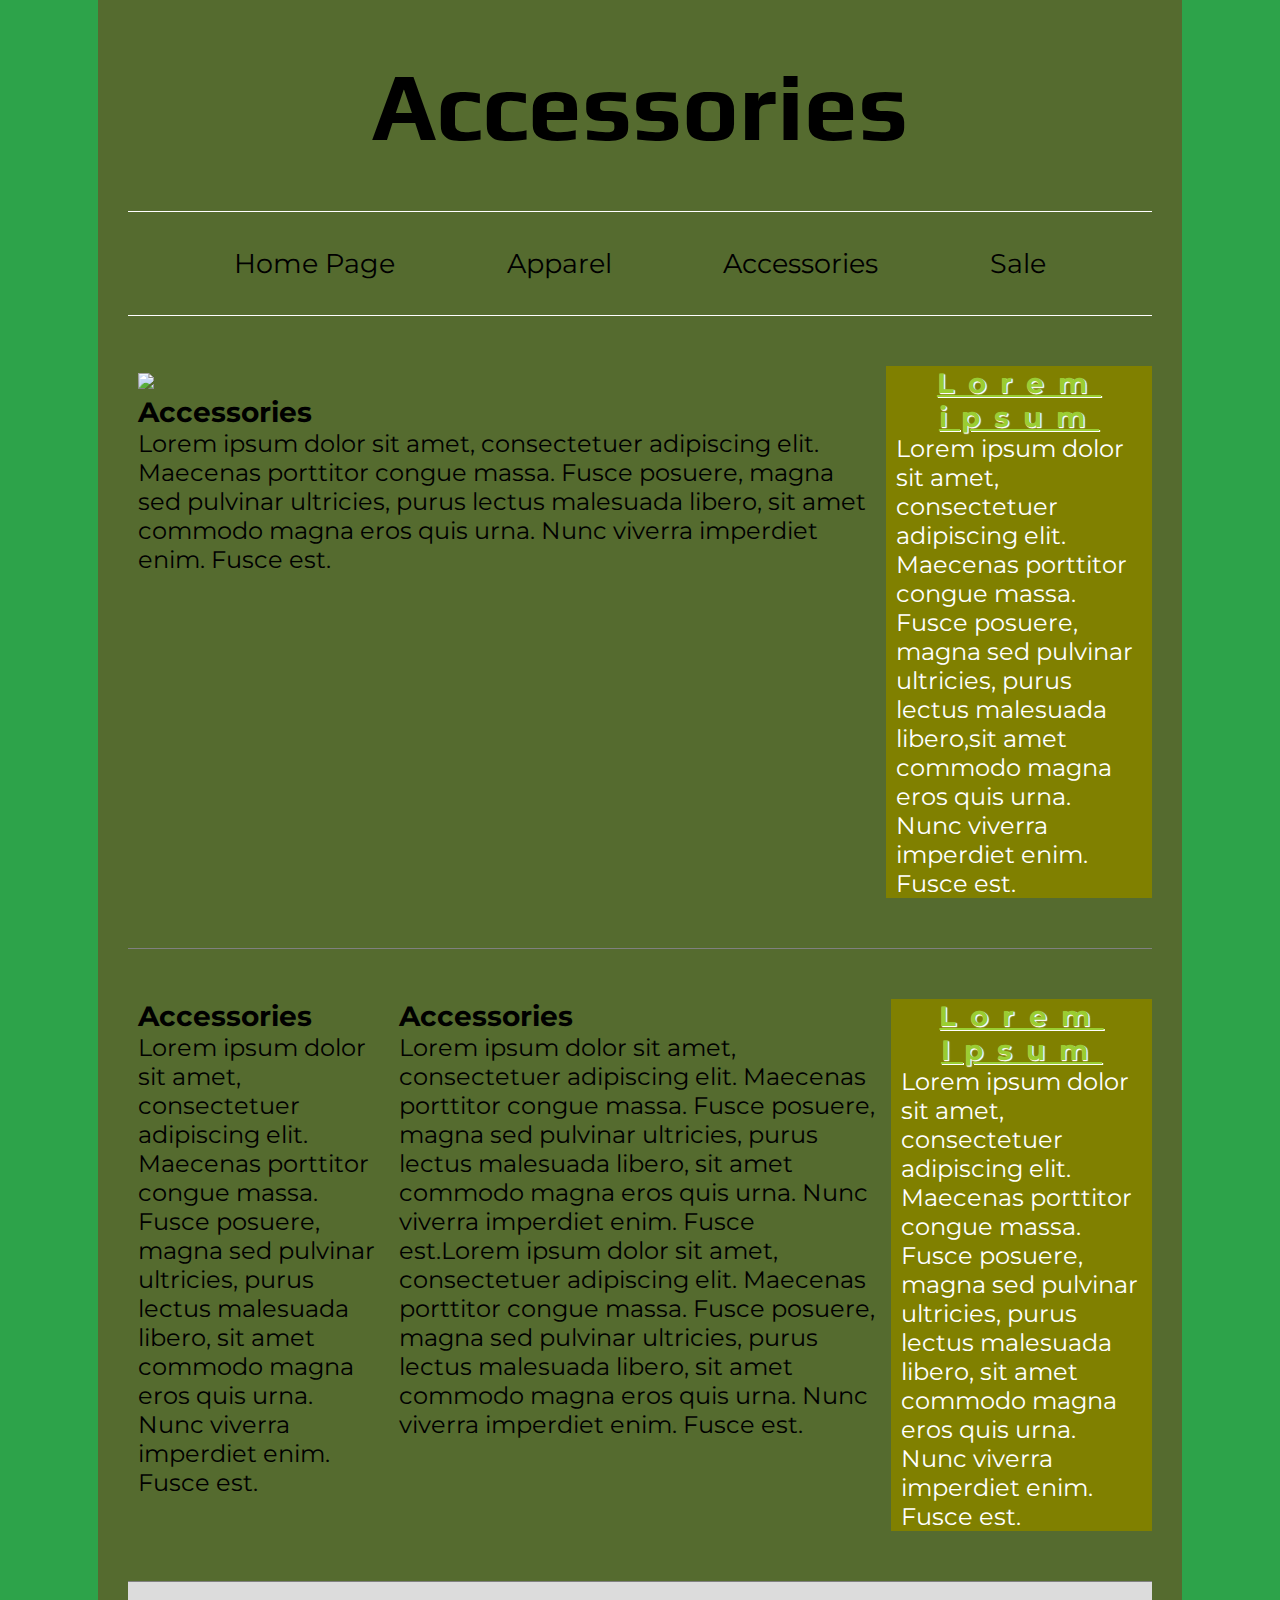
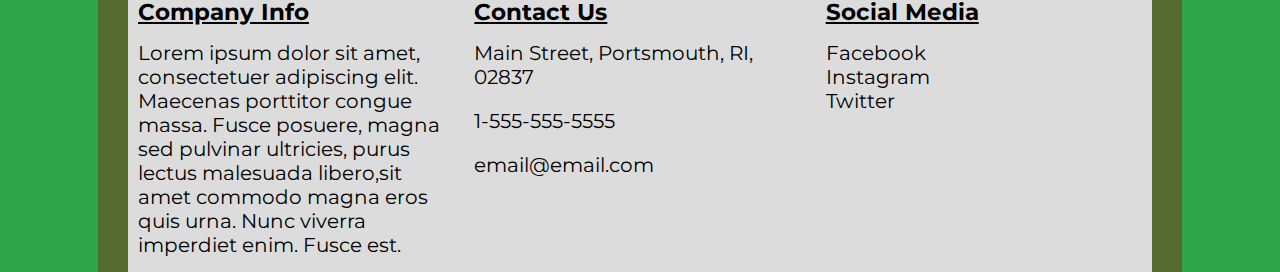
==== accessories.html @ 9c18d8d4 "Add files via upload" ====
<!DOCTYPE html>
<html>
 <head>
   <meta charset="utf-8">
   <meta name="viewport" content="width=device-width">
   <title>Accessories</title>
   <link href="accessoriesstyle.css" rel="stylesheet" type="text/css" />
        <link rel="preconnect" href="https://fonts.googleapis.com">
        <link rel="preconnect" href="https://fonts.gstatic.com" crossorigin>
        <link href="https://fonts.googleapis.com/css2?family=Play:wght@400;700&display=swap" rel="stylesheet">
        <link rel="preconnect" href="https://fonts.googleapis.com">
        <link rel="preconnect" href="https://fonts.gstatic.com" crossorigin>
        <link href="https://fonts.googleapis.com/css2?family=Montserrat:wght@300&display=swap" rel="stylesheet">
        <script src="https://kit.fontawesome.com/e5c2337363.js" crossorigin="anonymous"></script>
 </head>
 <body>
        <header>
            <h1 id="top">Accessories</h1>
        </header>
        <nav>
            <a href="index.html">Home Page</a>
            <a href="apparel.html">Apparel</a>
            <a href="accessories.html">Accessories</a>
            <a href="sale.html">Sale</a>
        </nav>
        <section>
           <div class="column col-3">
           <img src="img1.jpg">
            <h3>Accessories</h3>
            <p>Lorem ipsum dolor sit amet, consectetuer adipiscing elit. Maecenas porttitor congue massa. Fusce posuere, magna sed pulvinar ultricies, purus lectus malesuada libero, sit amet commodo magna eros quis urna. Nunc viverra imperdiet enim. Fusce est. </p>
            </div>
              <div class="column col-1 bg-black">
             <h3>Lorem ipsum</h3>
             <p>Lorem ipsum dolor sit amet, consectetuer adipiscing elit.  Maecenas porttitor congue massa. Fusce posuere, magna sed pulvinar ultricies, purus lectus malesuada libero,sit amet commodo magna eros quis urna. Nunc viverra imperdiet enim. Fusce est. </p>
            </div>
        </section>
        <section>
            <div class="column col-1">
            
             <h3>Accessories</h3>
             <p>Lorem ipsum dolor sit amet, consectetuer adipiscing elit. Maecenas porttitor congue massa. Fusce posuere, magna sed pulvinar ultricies, purus lectus malesuada libero, sit amet commodo magna eros quis urna. Nunc viverra imperdiet enim. Fusce est. </p>
            </div>
            <div class="column col-2">
             <h3>Accessories</h3>
             <p>Lorem ipsum dolor sit amet, consectetuer adipiscing elit. Maecenas porttitor congue massa. Fusce posuere, magna sed pulvinar ultricies, purus lectus malesuada libero, sit amet commodo magna eros quis urna. Nunc viverra imperdiet enim. Fusce est.Lorem ipsum dolor sit amet, consectetuer adipiscing elit. Maecenas porttitor congue massa. Fusce posuere, magna sed pulvinar ultricies, purus lectus malesuada libero, sit amet commodo magna eros quis urna. Nunc viverra imperdiet enim. Fusce est. </p>
            </div>
              <div class="column col-1 bg-black">
             <h3>Lorem Ipsum</h3>
             <p>Lorem ipsum dolor sit amet, consectetuer adipiscing elit. Maecenas porttitor congue massa. Fusce posuere, magna sed pulvinar ultricies, purus lectus malesuada libero, sit amet commodo magna eros quis urna. Nunc viverra imperdiet enim. Fusce est. </p>
            </div>

        </section>  
        
        <footer>
          <div class="column col-4 info">
            <h3>Company Info</h3>
             <p>Lorem ipsum dolor sit amet, consectetuer adipiscing elit.  Maecenas porttitor congue massa. Fusce posuere, magna sed pulvinar ultricies, purus lectus malesuada libero,sit amet commodo magna eros quis urna. Nunc viverra imperdiet enim. Fusce est. </p>
           </div>
          <div class="column col-4 contact">
            <h3>Contact Us</h3>
            <p><i class="fas fa-map-marker-alt fa-1.5x"></i> Main Street, Portsmouth, RI, 02837 </p>
            <p><i class="fas fa-phone-alt fa-1.5x"></i>1-555-555-5555</p>
            <p><i class="fas fa-envelope-square fa-1.5x"></i>email@email.com</p>
            </div>
          <div class="column col-4 Social">
            <h3>Social Media</h3>
            <p><i class="fab fa-facebook fa-2x"></i>Facebook</p>
            <p><i class="fab fa-instagram fa-2x"></i>Instagram</p>
            <p><i class="fab fa-twitter fa-2x"></i>Twitter</p>
           </div>
        </footer>
  
 </body>
---- accessoriesstyle.css ----
h1,h2,h3,h4,h5,h6,p{
    margin:0px;
}
 
html{
  background-color:rgb(45, 163, 74);
}
body{
  background-color:rgb(85,107,47);
  width:80%;
  margin:0 auto;
  padding:0px 30px;
}
 
img{
    width:100%;
}
 
header, nav{
    text-align:center;

}
 
header{
    font-family: "Play", sans-serif;
    padding-top:50px;
    padding-bottom:50px;
    font-size:36pt;
    border-bottom:1px solid rgb(255, 255, 255);
}
nav {
    padding-top:30px;
    padding-bottom:30px;
    font-family: 'Montserrat', sans-serif;
    border-bottom:1px solid rgb(255, 255, 255);
    display: flex;
    justify-content: space-evenly;

    }
 
 section{
    padding: 50px 0px;
    font-family: 'Montserrat', sans-serif;
    border-bottom:1px solid gray;
    font-size: 1.5em;
    display: flex;
    justify-self: space-evenly;

 }
 .column{
   padding:0 10px;
 }

a:link{
    text-decoration: none;
    color: black;
    font-size: 20pt;
    padding: 5px;

}

a:visted{
    text-decoration: none;
    color: black;
    font-size: 20pt;
}

a:hover{
  color: white; 
  background-color: rgb(128,128,0);
  transition: .5s;
  padding: 5px;
}
.colum{
  padding:50px 0;
}
.col-1{
  width:25%
}
.col-2{
  width:50%
}
.col-3{
  width:75%
}
.bg-black{
  background-color: rgb(128,128,0);
  color: white;
}
.bg-black h3{
  color: rgb(154,205,50);
  text-decoration: underline;
  letter-spacing: .5em;
  text-align: center;
  text-shadow: 1px 1px 1px white, 1px 1px 1px white;
}
footer{
    font-family: 'Montserrat', sans-serif;
    padding: 15px 0px;
    display: flex;
    justify-content: space-between;
    background-color: gainsboro;
    font-size: 1.25em;
}
.col-4{
    width:33%;
}
footer h3{
  text-decoration: underline;
  margin-bottom:15px;
}
.contact p{
  margin-bottom:20px;
}
.contact, .social i{
  vertical-align: middle;
  margin-right: 15px;

}
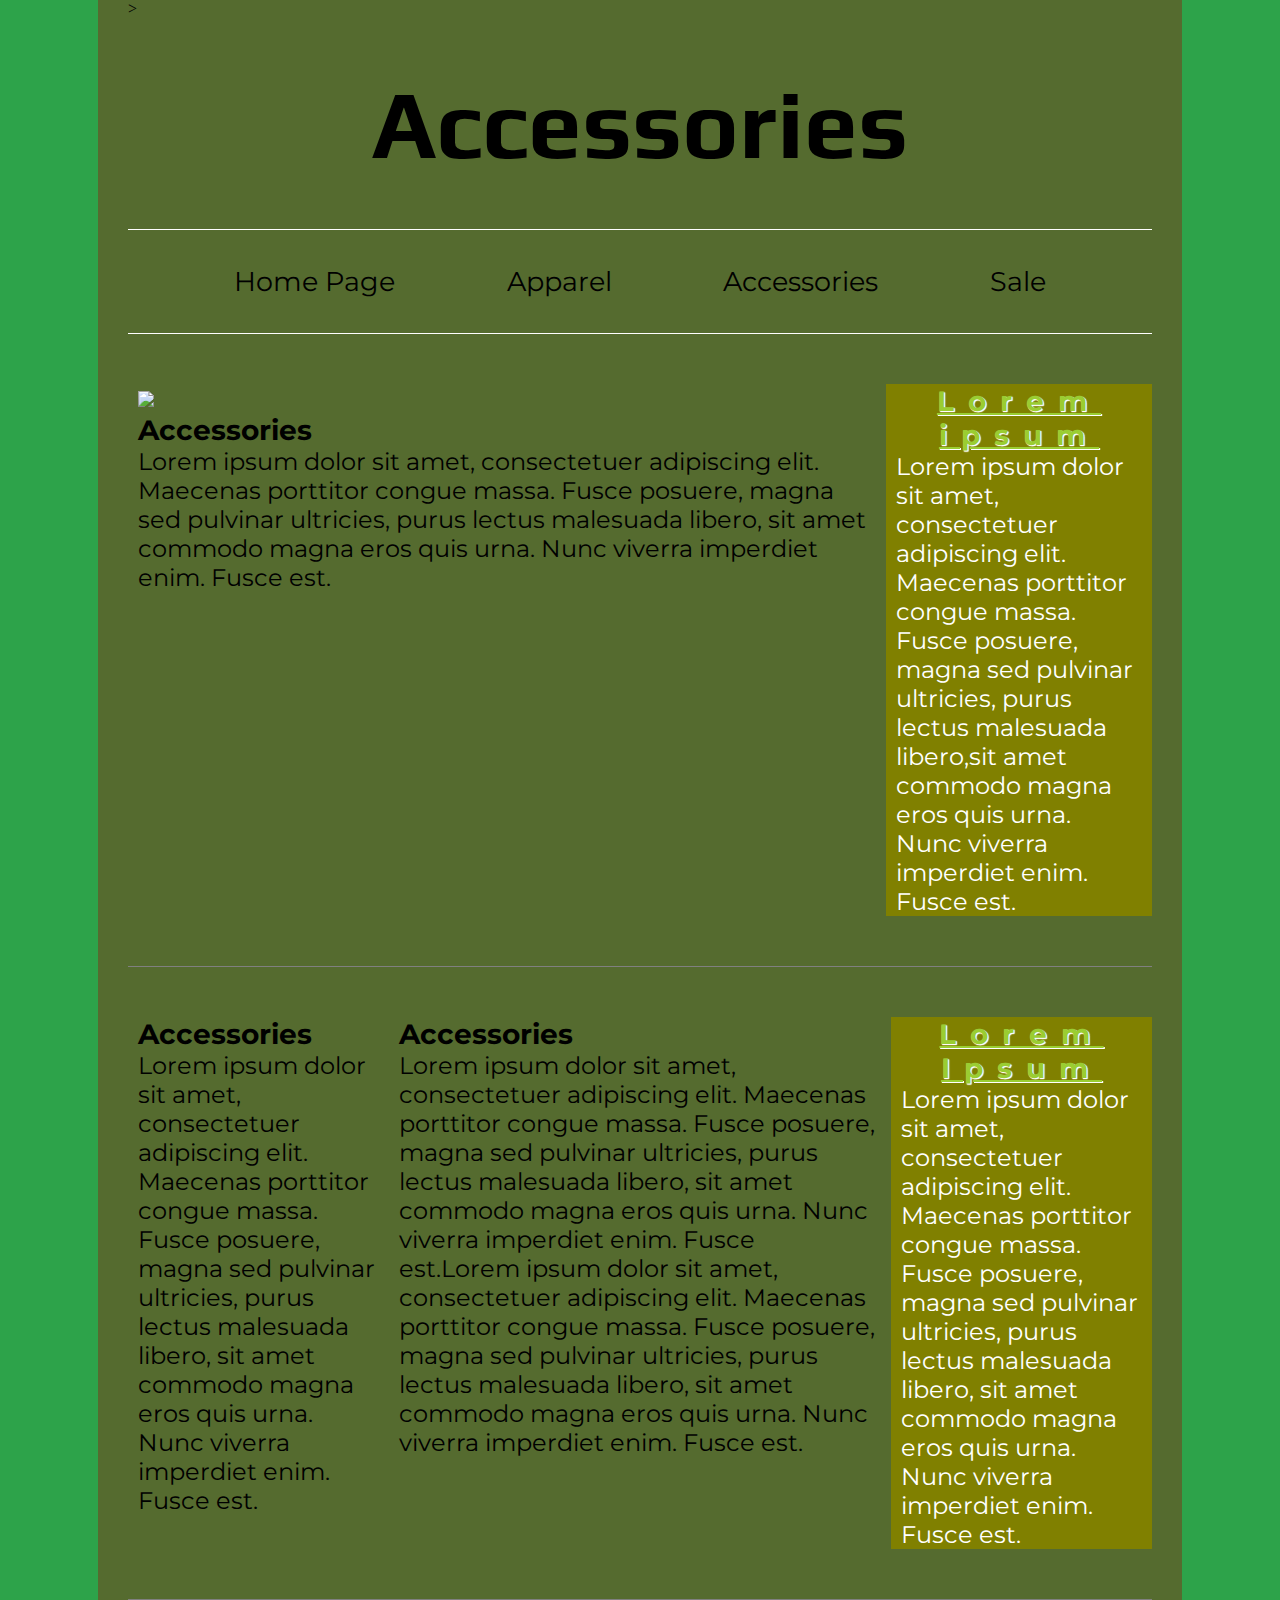
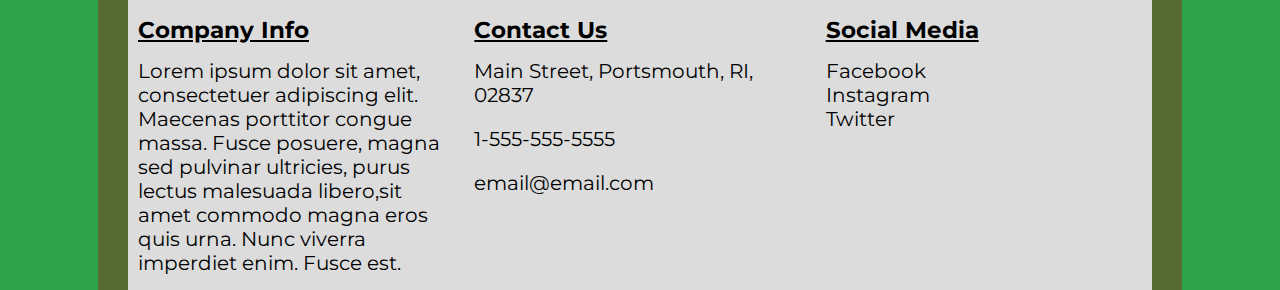
==== commit c3353766: "Add files via upload" ====
--- a/accessories.html
+++ b/accessories.html
@@ -1,4 +1,6 @@
 <!DOCTYPE html>
+<!--created by Evan Rapoza-->>
+
 <html>
  <head>
    <meta charset="utf-8">
